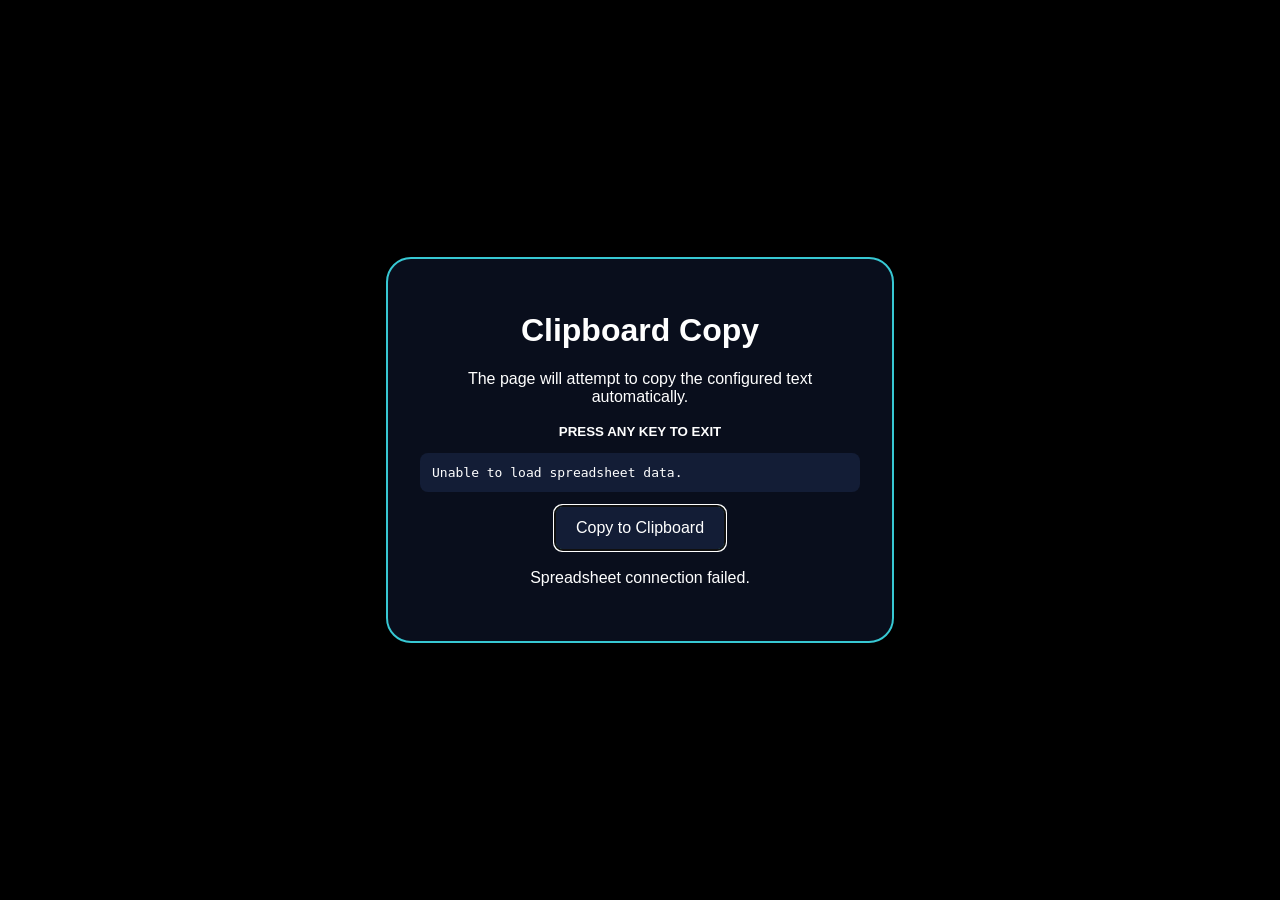
==== c/index.html @ ff9d99cf "Uploaded Files" ====
<!DOCTYPE html>
<html lang="en">
<head>
  <meta charset="UTF-8">
  <meta name="viewport" content="width=device-width, initial-scale=1.0">
  <title>N4-Studios | Clipboard Copy</title>
  <style>
    body {
      font-family: Arial, sans-serif;
      /* background: #f4f6f8; */
      color: white;
      min-height: 100vh;
      margin: 0;
      display: grid;
      place-items: center;
      background-color: black;
      margin: 0px;
    }
    #background {
      position: fixed;
      width: 100vw;
      height: 100vh;
      filter: blur(30px);
      background-image: url('https://yt3.googleusercontent.com/SwjJZkp8JPPLKKusztY0kRPW_FZYziccAkAIJrSyZ7rMWQelLn_OTnUlL8VtcAp6euU1o00YxA=w1707-fcrop64=1,00005a57ffffa5a8-k-c0xffffffff-no-nd-rj');
      background-size: cover;
    }
    main {
      /* background: white; */
      width: min(90%, 440px);
      backdrop-filter: blur(10px);
      padding: 32px;
      border-radius: 14px;
      box-shadow: 0 8px 30px rgba(0,0,0,.08);
      text-align: center;
      border: 2px solid #37c8d3;
      border-radius: 25px;
      background-color: #090e1c;
    }
    button {
      border: 0;
      border-radius: 8px;
      padding: 12px 20px;
      background: #131d36;
      border: 2px solid #37c8d3;
      color: white;
      font-size: 16px;
      cursor: pointer;
    }
    button:hover { background: #1d305f; }
    #status { min-height: 24px; margin-top: 18px; }
    #copyText {
      text-align: left;
      overflow-wrap: anywhere;
      padding: 12px;
      background: #131d36;
      border-radius: 8px;
      font-family: monospace;
    }
  </style>
  <script src="script.js" defer></script>
  <script src="../script.js"></script>
  <style rel="stylesheet" src="../style.css"></style>
</head>
<body>
  <div id="background"></div>
  <main id="content">
    <h1>Clipboard Copy</h1>
    <p>The page will attempt to copy the configured text automatically.</p>
    <small><b>PRESS ANY KEY TO EXIT</b></small>
    <p id="copyText"></p>
    <div class="secondary-buttons">
        <!-- <button id="backButton" type="button" onclick="history.back()">Go Back</button> -->
        <button id="copyButton" type="button" autofocus>Copy to Clipboard</button>
        <!-- <button id="closeButton" type="button" onclick="window.close()">*Close Page</button> -->
    </div>
    <p id="status" role="status" aria-live="polite">Preparing copy...</p>
  </main>
</body>
</html>
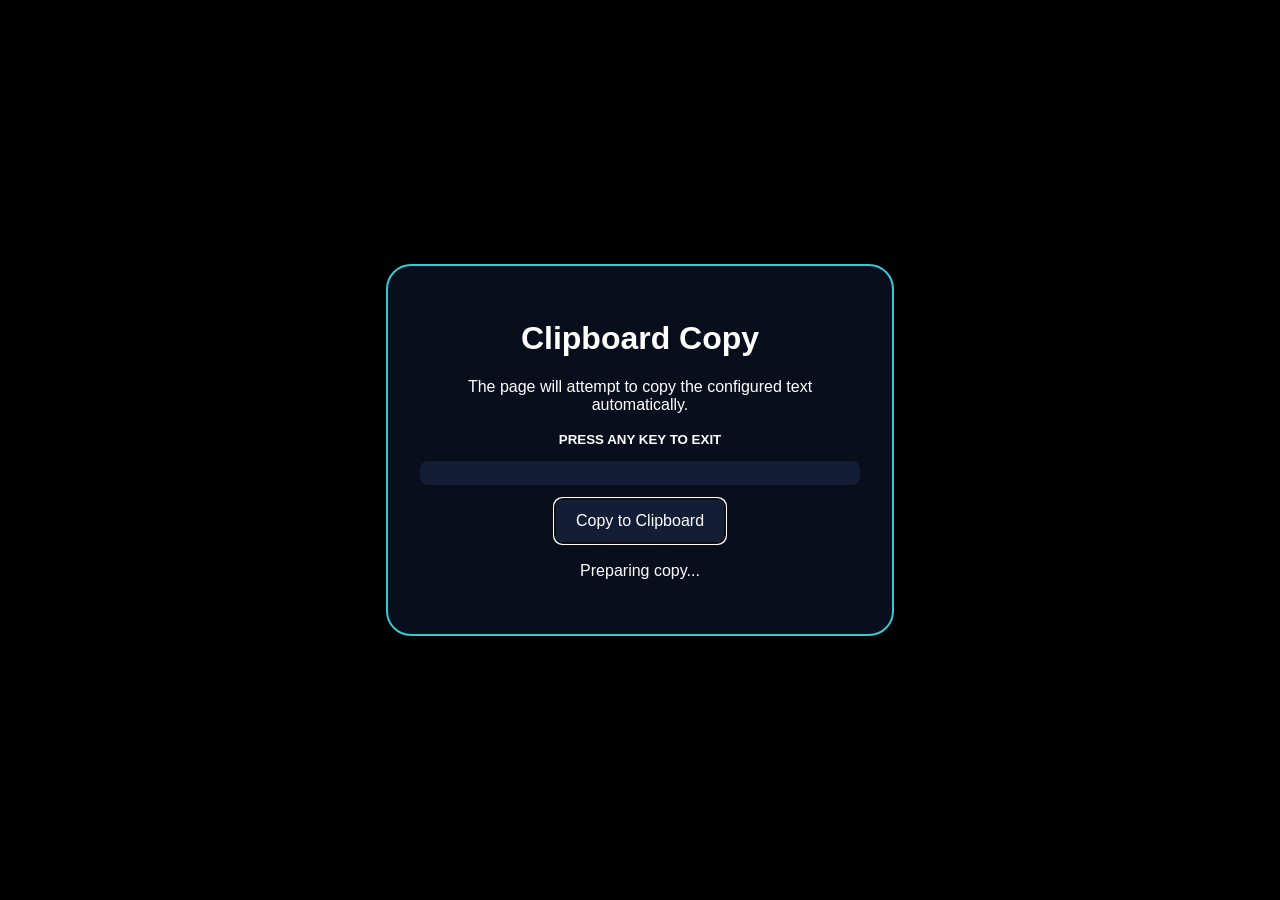
==== commit 4b9f5f01: "removed main script from c so that it doenst error" ====
--- a/c/index.html
+++ b/c/index.html
@@ -58,7 +58,6 @@
     }
   </style>
   <script src="script.js" defer></script>
-  <script src="../script.js"></script>
   <style rel="stylesheet" src="../style.css"></style>
 </head>
 <body>
